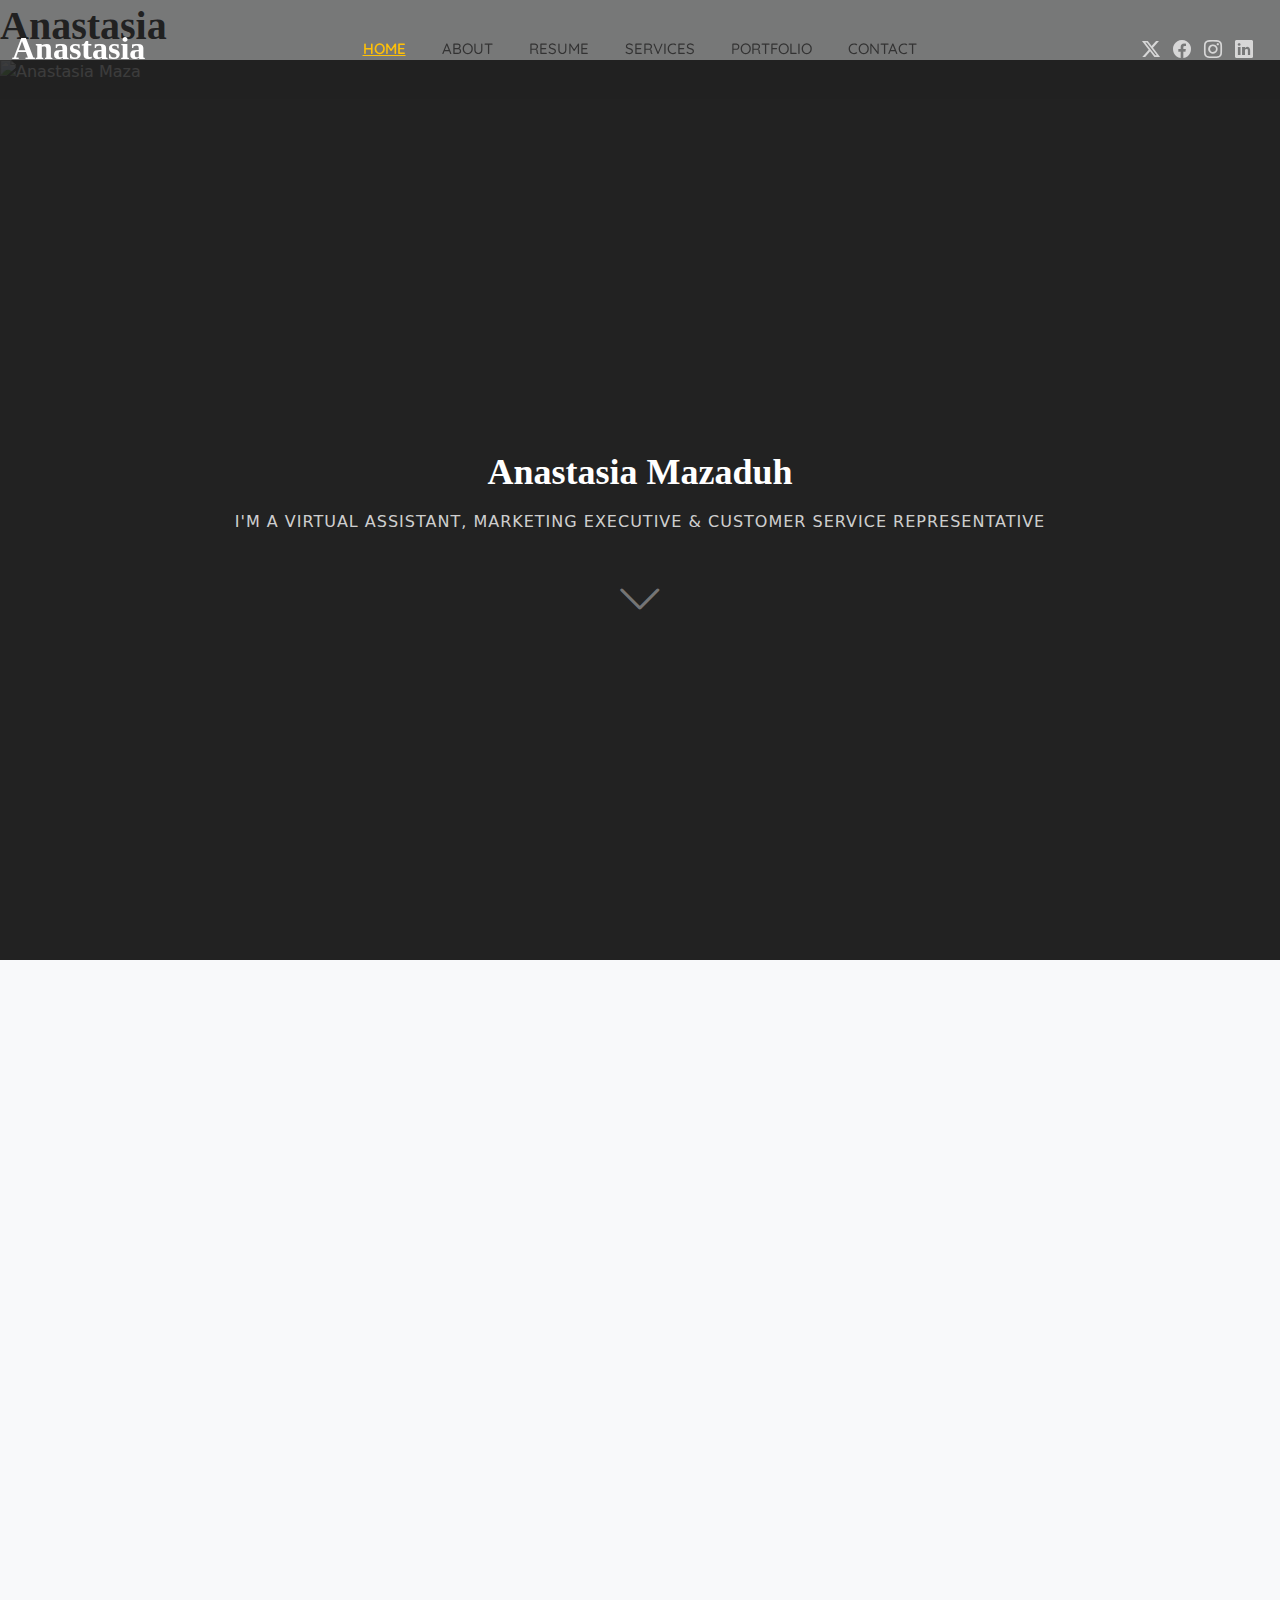
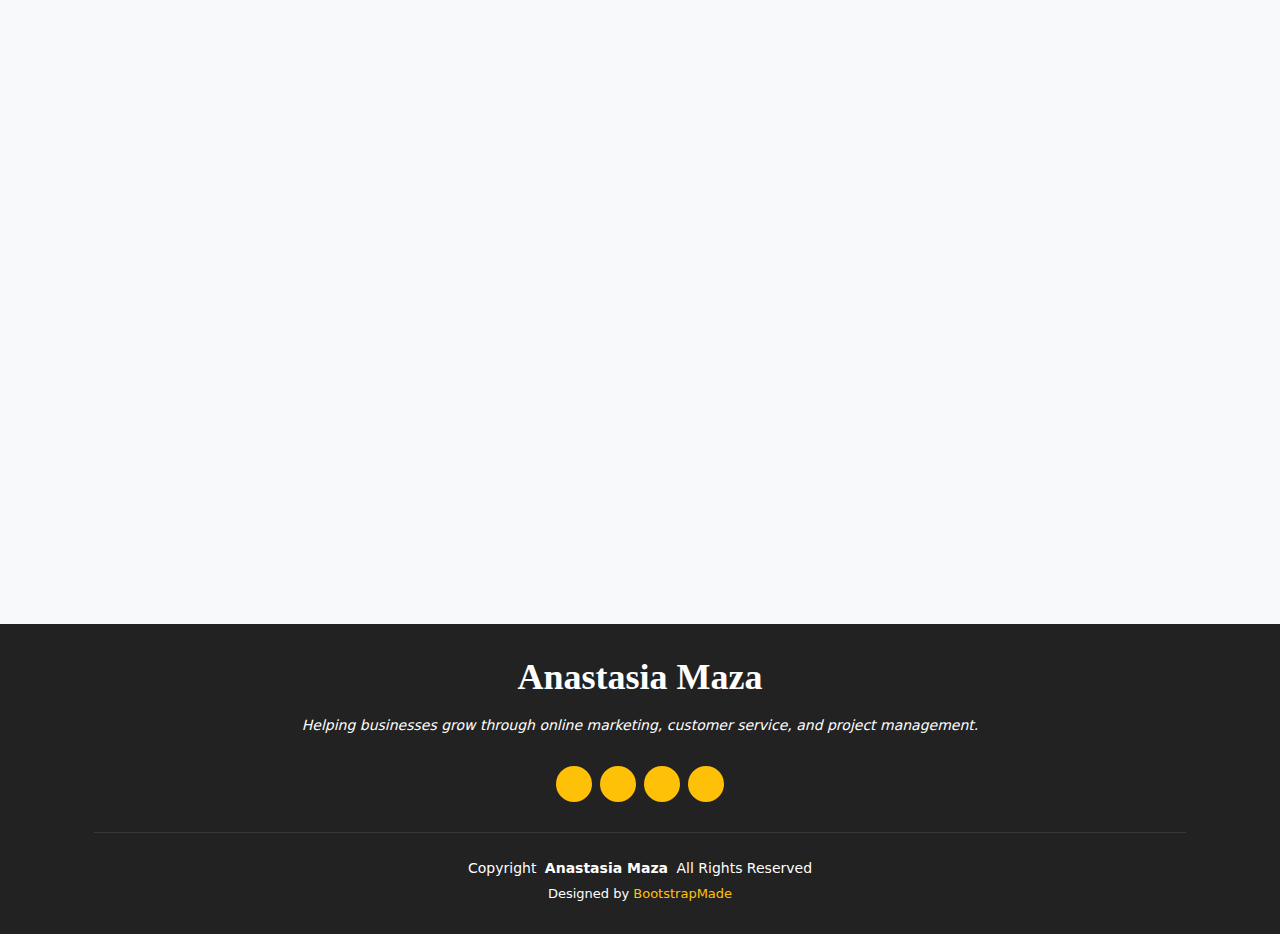
==== index.html @ 326f5823 "Add files via upload" ====
<!DOCTYPE html>
<html lang="en">

<head>
  <meta charset="utf-8">
  <meta content="width=device-width, initial-scale=1.0" name="viewport">
  <title>Anastasia | Virtual Assistant & Marketing Executive</title>
  <meta name="description" content="Anastasia is a Virtual Assistant, Customer Service Representative, and Remote Marketing Executive, providing top-tier marketing solutions and administrative support.">
  <meta name="keywords" content="Virtual Assistant, Customer Service, Marketing Executive, Digital Marketing, Administrative Support">
  <!-- Favicons -->
  <link href="assets/img/favicon.png" rel="icon">
  <link href="assets/img/apple-touch-icon.png" rel="apple-touch-icon">

  <!-- Fonts -->
  <link href="https://fonts.googleapis.com" rel="preconnect">
  <link href="https://fonts.gstatic.com" rel="preconnect" crossorigin>
  <link href="https://fonts.googleapis.com/css2?family=Roboto:ital,wght@0,100;0,300;0,400;0,500;0,700;0,900;1,100;1,300;1,400;1,500;1,700;1,900&family=Quicksand:wght@300;400;500;600;700&family=Domine:wght@400;500;600;700&display=swap" rel="stylesheet">

  <!-- Vendor CSS Files -->
  <link href="assets/vendor/bootstrap/css/bootstrap.min.css" rel="stylesheet">
  <link href="assets/vendor/bootstrap-icons/bootstrap-icons.css" rel="stylesheet">
  <link href="assets/vendor/aos/aos.css" rel="stylesheet">
  <link href="assets/vendor/swiper/swiper-bundle.min.css" rel="stylesheet">
  <link href="assets/vendor/glightbox/css/glightbox.min.css" rel="stylesheet">

  <!-- Main CSS File -->
  <link href="assets/css/main.css" rel="stylesheet">

 <!-- ============================= -->
<h1 class="sitename">Anastasia</h1>
<!-- ============================= -->
<!-- Portfolio Name: Anastasia's Portfolio -->
<!-- Portfolio URL: https://github.com/Anastasiamaza/My-Portfolio.git -->
<!-- Created by: Anastasia -->
<!-- License: Open for potential employers and clients -->
<!-- ============================= -->
</head>

<body class="index-page">

  <header id="header" class="header d-flex align-items-center fixed-top">
    <div class="container-fluid position-relative d-flex align-items-center justify-content-between">

      <a href="index.html" class="logo d-flex align-items-center me-auto me-xl-0">
        <!-- Uncomment the line below if you also wish to use an image logo -->
        <!-- <img src="assets/img/logo.png" alt=""> -->
        <h1 class="sitename">Anastasia</h1>
      </a>

      <nav id="navmenu" class="navmenu">
        <ul>
          <li><a href="#hero" class="active">Home</a></li>
          <li><a href="#about">About</a></li>
          <li><a href="#resume">Resume</a></li>
          <li><a href="#services">Services</a></li>
          <li><a href="#portfolio">Portfolio</a></li>
          <li><a href="#contact">Contact</a></li>
        </ul>
        <i class="mobile-nav-toggle d-xl-none bi bi-list"></i>
      </nav>

      <div class="header-social-links">
        <a href="https://twitter.com/anastasiamaza" class="twitter"><i class="bi bi-twitter-x"></i></a>
        <a href="#" class="facebook"><i class="bi bi-facebook"></i></a>
        <a href="#" class="instagram"><i class="bi bi-instagram"></i></a>
        <a href="https://www.linkedin.com/in/anastasia-mazaduh-700b141b4" class="linkedin"><i class="bi bi-linkedin"></i></a>
      </div>

    </div>
  </header>
  
 <main class="main">

    <!-- Hero Section -->
    <section id="hero" class="hero section dark-background">

     <img src="assets/img/my-photo.jpg" alt="Anastasia Maza" data-aos="fade-in">
      <div class="container text-center" data-aos="fade-up" data-aos-delay="100">
        <h2>Anastasia Mazaduh</h2>
        <p>I'M A VIRTUAL ASSISTANT, MARKETING EXECUTIVE & CUSTOMER SERVICE REPRESENTATIVE</p>
        <a href="#about" class="btn-scroll" title="Scroll Down"><i class="bi bi-chevron-down"></i></a>
      </div>

    </section><!-- /Hero Section -->
   
 <!-- About Section -->
<section id="about" class="about section">

  <!-- Section Title -->
  <div class="container section-title" data-aos="fade-up">
    <span class="description-title">About Me</span>
    <h2>About Me</h2>
    <p>Passionate about digital marketing, customer service, and providing top-tier virtual assistance.</p>
  </div><!-- End Section Title -->

  <div class="container" data-aos="fade-up" data-aos-delay="100">

    <div class="row gy-4 justify-content-center">
      <div class="col-lg-4">
        <img src="assets/img/profile-img.jpg" class="img-fluid" alt="Anastasia Maza">
      </div>
      <div class="col-lg-8 content">
        <h2>Virtual Assistant, Marketing Executive & Customer Service Representative</h2>
        <p class="fst-italic py-3">
          I help businesses grow by offering top-notch marketing, research, and administrative solutions.
        </p>
        <div class="row">
          <div class="col-lg-6">
            <ul>
              <li><i class="bi bi-chevron-right"></i> <strong>Website:</strong> <span><a href="https://anastasiamaza.github.io/My-Portfolio/" target="_blank">anastasiamaza.github.io/My-Portfolio</a></span></li>
              <li><i class="bi bi-chevron-right"></i> <strong>Phone:</strong> <span>+2348060508417</span></li>
              <li><i class="bi bi-chevron-right"></i> <strong>City:</strong> <span>Abuja, Nigeria (Remote)</span></li>
            </ul>
          </div>
          <div class="col-lg-6">
            <ul>
              <li><i class="bi bi-chevron-right"></i> <strong>Email:</strong> <span><a href="mailto:anniemaza67@gmail.com">anniemaza67@gmail.com</a></span></li>
              <li><i class="bi bi-chevron-right"></i> <strong>Freelance:</strong> <span>Available</span></li>
            </ul>
          </div>
        </div>
        <p class="py-3">
          With a strong background in online marketing, research, and content creation, I help brands strengthen their digital presence and enhance customer engagement.
        </p>
      </div>
    </div>

  </div>

</section><!-- /About Section -->
   
 <!-- Resume Section -->
    <section id="resume" class="resume section">
      <div class="container section-title" data-aos="fade-up">
        <span class="description-title">Resume</span>
        <h2>My Experience & Skills</h2>
        <p>A dedicated Remote Executive with expertise in virtual assistance, marketing, customer service, and project management. I help businesses scale through strategic digital solutions and administrative excellence.</p>
      </div>

      <div class="container" data-aos="fade-up" data-aos-delay="100">
        <div class="row">
          <div class="col-lg-6">
            <h3 class="resume-title">Professional Experience</h3>

            <div class="resume-item">
              <h4>Virtual Assistant & Marketing Executive</h4>
              <h5>2025 - Present</h5>
              <p><em>Million Dollar Sprint (Remote)</em></p>
              <ul>
                <li>Providing high-level virtual assistance and digital marketing strategies.</li>
                <li>Managing social media campaigns and online engagement.</li>
                <li>Supporting business growth through research and CRM tools.</li>
              </ul>
            </div>

            <div class="resume-item">
              <h4>Customer Service & Marketing Representative</h4>
              <h5>2023 - 2024</h5>
              <p><em>Affordable Rent to Own (Remote, USA-Based)</em></p>
              <ul>
                <li>Assisted clients with rentals and home purchases.</li>
                <li>Managed customer inquiries and provided marketing solutions.</li>
              </ul>
            </div>

            <div class="resume-item">
              <h4>Customer Service Representative</h4>
              <h5>2020 - 2021</h5>
              <p><em>AtherLeads (Remote)</em></p>
              <ul>
                <li>Managed boat roll operations and customer queries.</li>
                <li>Provided administrative and CRM support.</li>
              </ul>
            </div>

            <div class="resume-item">
              <h4>Media Presenter & Marketing Executive</h4>
              <h5>2020 - 2022</h5>
              <p><em>Hyai 89.5 FM</em></p>
              <ul>
                <li>Hosted and managed live radio shows.</li>
                <li>Conducted news research and marketing for programmes.</li>
                <li>Handled event planning and promotions.</li>
              </ul>
            </div>

            <div class="resume-item">
              <h4>Project Assistant</h4>
              <h5>2019</h5>
              <p><em>Alive and Thrive NGO</em></p>
              <ul>
                <li>Assisted in project execution and stakeholder engagement.</li>
                <li>Coordinated administrative tasks and field research.</li>
              </ul>
            </div>
          </div>

          <div class="col-lg-6">
            <h3 class="resume-title">Education</h3>
            <div class="resume-item">
              <h4>BA in English</h4>
              <h5>2018</h5>
              <p><em>Kaduna State University</em></p>
            </div>

            <div class="resume-item">
              <h4>Computer Training Certification</h4>
              <h5>2021</h5>
              <p><em>Major Computer Institute</em></p>
            </div>

            <div class="resume-item">
              <h4>Certifications</h4>
              <ul>
                <li>LinkedIn Course (2021)</li>
                <li>Project Management (2021)</li>
                <li>Customer Service (2021)</li>
              </ul>
            </div>

            <h3 class="resume-title">Skills</h3>
            <div class="resume-item">
              <ul>
                <li>Virtual Assistance & Administrative Support</li>
                <li>Online Marketing & Social Media Management</li>
                <li>Customer Relationship Management (CRM) Tools</li>
                <li>Project & Event Management</li>
                <li>Fast-paced Adaptability & Problem-Solving</li>
                <li>Great Communication & Research Skills</li>
                <li>Design & Content Creation</li>
              </ul>
            </div>
          </div>
        </div>
      </div>
    </section>
   
<!-- Services Section -->
    <section id="services" class="services section">

      <!-- Section Title -->
      <div class="container section-title" data-aos="fade-up">
        <span class="description-title">My Services</span>
        <h2>What I Offer</h2>
        <p>Helping businesses grow through strategic digital marketing, customer service excellence, and efficient virtual assistance.</p>
      </div><!-- End Section Title -->

      <div class="container">

        <div class="row gy-4">

          <div class="col-xl-3 col-md-6 d-flex" data-aos="fade-up" data-aos-delay="100">
            <div class="service-item position-relative">
              <div class="icon"><i class="bi bi-laptop icon"></i></div>
              <h4><a href="#" class="stretched-link">Virtual Assistance</a></h4>
              <p>Efficient administrative support, email management, scheduling, and research to help businesses run smoothly.</p>
            </div>
          </div><!-- End Service Item -->

          <div class="col-xl-3 col-md-6 d-flex" data-aos="fade-up" data-aos-delay="200">
            <div class="service-item position-relative">
              <div class="icon"><i class="bi bi-bar-chart icon"></i></div>
              <h4><a href="#" class="stretched-link">Digital Marketing</a></h4>
              <p>Strategic social media management, content creation, and brand promotion to enhance online presence.</p>
            </div>
          </div><!-- End Service Item -->

          <div class="col-xl-3 col-md-6 d-flex" data-aos="fade-up" data-aos-delay="300">
            <div class="service-item position-relative">
              <div class="icon"><i class="bi bi-headset icon"></i></div>
              <h4><a href="#" class="stretched-link">Customer Service</a></h4>
              <p>Exceptional customer support, CRM tools management, and client engagement strategies to boost satisfaction.</p>
            </div>
          </div><!-- End Service Item -->

          <div class="col-xl-3 col-md-6 d-flex" data-aos="fade-up" data-aos-delay="400">
            <div class="service-item position-relative">
              <div class="icon"><i class="bi bi-gear icon"></i></div>
              <h4><a href="#" class="stretched-link">Project Management</a></h4>
              <p>Expert planning, coordination, and execution of projects and events for optimal success and efficiency.</p>
            </div>
          </div><!-- End Service Item -->

        </div>

      </div>

    </section><!-- /Services Section -->
   
<!-- Testimonials Section (Rebranded) -->
<section id="testimonials" class="testimonials section dark-background">

  <div class="container" data-aos="fade-up" data-aos-delay="100">

    <div class="testimonial-item text-center">
      <h3>Anastasia Maza</h3>
      <h4>Customer Service Representative | Marketing Executive | Virtual Assistant</h4>
      <p>
        <i class="bi bi-quote quote-icon-left"></i>
        <span>Dedicated to delivering top-tier customer experiences, I bridge the gap between brands and their audiences. With a track record in customer service excellence, marketing strategy, and project execution, I have collaborated with businesses and NGOs to enhance engagement and drive growth. Passionate about innovation, I create solutions that turn ideas into impact.</span>
        <i class="bi bi-quote quote-icon-right"></i>
      </p>
    </div>

  </div>

</section><!-- /Testimonials Section -->
   
   <!-- Portfolio Section -->  
<section id="portfolio" class="portfolio section">  

  <!-- Section Title -->  
  <div class="container section-title" data-aos="fade-up">  
    <span class="description-title">My Work</span>  
    <h2>Portfolio</h2>  
    <p>A showcase of my expertise in customer service, marketing campaigns, project management, and content creation.</p>  
  </div><!-- End Section Title -->  

  <div class="container-fluid">  

    <div class="isotope-layout" data-default-filter="*" data-layout="masonry" data-sort="original-order">  

      <ul class="portfolio-filters isotope-filters" data-aos="fade-up" data-aos-delay="100">  
        <li data-filter="*" class="filter-active">All</li>  
        <li data-filter=".filter-marketing">Marketing Campaigns</li>  
        <li data-filter=".filter-projects">Project Management</li>  
        <li data-filter=".filter-customer-service">Customer Service Excellence</li>  
        <li data-filter=".filter-content">Content Creation</li>  
      </ul><!-- End Portfolio Filters -->  

      <div class="row g-0 isotope-container" data-aos="fade-up" data-aos-delay="200">  

        <!-- Marketing Campaigns -->
        <div class="col-xl-3 col-lg-4 col-md-6 portfolio-item isotope-item filter-marketing">  
          <div class="portfolio-content h-100">  
            <img src="assets/img/portfolio/marketing-1.jpg" class="img-fluid" alt="Marketing Campaign">  
            <div class="portfolio-info">  
              <a href="assets/img/portfolio/marketing-1.jpg" data-gallery="portfolio-gallery-marketing" class="glightbox preview-link"><i class="bi bi-zoom-in"></i></a>  
              <a href="portfolio-details.html" title="More Details" class="details-link"><i class="bi bi-link-45deg"></i></a>  
            </div>  
          </div>  
        </div><!-- End Portfolio Item -->  

        <!-- Project Management -->
        <div class="col-xl-3 col-lg-4 col-md-6 portfolio-item isotope-item filter-projects">  
          <div class="portfolio-content h-100">  
            <img src="assets/img/portfolio/projects-1.jpg" class="img-fluid" alt="Project Management">  
            <div class="portfolio-info">  
              <a href="assets/img/portfolio/projects-1.jpg" data-gallery="portfolio-gallery-projects" class="glightbox preview-link"><i class="bi bi-zoom-in"></i></a>  
              <a href="portfolio-details.html" title="More Details" class="details-link"><i class="bi bi-link-45deg"></i></a>  
            </div>  
          </div>  
        </div><!-- End Portfolio Item -->  

        <!-- Customer Service Excellence -->
        <div class="col-xl-3 col-lg-4 col-md-6 portfolio-item isotope-item filter-customer-service">  
          <div class="portfolio-content h-100">  
            <img src="assets/img/portfolio/customer-service-1.jpg" class="img-fluid" alt="Customer Service Work">  
            <div class="portfolio-info">  
              <a href="assets/img/portfolio/customer-service-1.jpg" data-gallery="portfolio-gallery-customer-service" class="glightbox preview-link"><i class="bi bi-zoom-in"></i></a>  
              <a href="portfolio-details.html" title="More Details" class="details-link"><i class="bi bi-link-45deg"></i></a>  
            </div>  
          </div>  
        </div><!-- End Portfolio Item -->  

        <!-- Content Creation -->
        <div class="col-xl-3 col-lg-4 col-md-6 portfolio-item isotope-item filter-content">  
          <div class="portfolio-content h-100">  
            <img src="assets/img/portfolio/content-1.jpg" class="img-fluid" alt="Content Creation">  
            <div class="portfolio-info">  
              <a href="assets/img/portfolio/content-1.jpg" data-gallery="portfolio-gallery-content" class="glightbox preview-link"><i class="bi bi-zoom-in"></i></a>  
              <a href="portfolio-details.html" title="More Details" class="details-link"><i class="bi bi-link-45deg"></i></a>  
            </div>  
          </div>  
        </div><!-- End Portfolio Item -->  

      </div><!-- End Portfolio Container -->  

    </div>  

  </div>

</section><!-- End Portfolio Section -->
   
    
    <!-- Contact Section -->
<section id="contact" class="contact section">

  <!-- Section Title -->
  <div class="container section-title" data-aos="fade-up">
    <span class="description-title">Contact</span>
    <h2>Contact</h2>
    <p>Get in touch for collaborations, projects, or inquiries.</p>
  </div><!-- End Section Title -->

  <div class="container" data-aos="fade-up" data-aos-delay="100">

    <div class="row gy-4" data-aos="fade-up" data-aos-delay="200">

      <div class="col-lg-4">
        <div class="info-item d-flex flex-column justify-content-center align-items-center">
          <i class="bi bi-geo-alt"></i>
          <h3>Location</h3>
          <p>Abuja, Nigeria (Remote)</p>
        </div>
      </div><!-- End Info Item -->

      <div class="col-lg-4">
        <div class="info-item d-flex flex-column justify-content-center align-items-center info-item-borders">
          <i class="bi bi-telephone"></i>
          <h3>Call</h3>
          <p>+234 806 050 8417</p>
        </div>
      </div><!-- End Info Item -->

      <div class="col-lg-4">
        <div class="info-item d-flex flex-column justify-content-center align-items-center">
          <i class="bi bi-envelope"></i>
          <h3>Email</h3>
          <p>Anniemaza67@gmail.com</p>
        </div>
      </div><!-- End Info Item -->

    </div>

    <form action="forms/contact.php" method="post" class="php-email-form" data-aos="fade-up" data-aos-delay="300">
      <div class="row gy-4">

        <div class="col-md-6">
          <input type="text" name="name" class="form-control" placeholder="Your Name" required="">
        </div>

        <div class="col-md-6">
          <input type="email" class="form-control" name="email" placeholder="Your Email" required="">
        </div>

        <div class="col-md-12">
          <input type="text" class="form-control" name="subject" placeholder="Subject" required="">
        </div>

        <div class="col-md-12">
          <textarea class="form-control" name="message" rows="6" placeholder="Message" required=""></textarea>
        </div>

        <div class="col-md-12 text-center">
          <div class="loading">Loading</div>
          <div class="error-message"></div>
          <div class="sent-message">Your message has been sent. Thank you!</div>

          <button type="submit">Send Message</button>
        </div>

      </div>
    </form><!-- End Contact Form -->

  </div>

</section><!-- /Contact Section -->

<!-- Footer -->
<footer id="footer" class="footer position-relative dark-background">
  <div class="container">
    <h3 class="sitename">Anastasia Maza</h3>
    <p>Helping businesses grow through online marketing, customer service, and project management.</p>
    
    <div class="social-links d-flex justify-content-center">
      <a href="https://twitter.com/Anastasiamaza" target="_blank"><i class="bi bi-twitter-x"></i></a>
      <a href="https://facebook.com/Anastasiamaza" target="_blank"><i class="bi bi-facebook"></i></a>
      <a href="https://instagram.com/Anastasia B Mazaduh" target="_blank"><i class="bi bi-instagram"></i></a>
      <a href="https://linkedin.com/in/Anastasiamaza" target="_blank"><i class="bi bi-linkedin"></i></a>
    </div>

    <div class="container">
      <div class="copyright">
        <span>Copyright</span> <strong class="px-1 sitename">Anastasia Maza</strong> <span>All Rights Reserved</span>
      </div>
      <div class="credits">
        Designed by <a href="https://bootstrapmade.com/">BootstrapMade</a>
      </div>
    </div>
  </div>
</footer>

<!-- Scroll Top -->
<a href="#" id="scroll-top" class="scroll-top d-flex align-items-center justify-content-center"><i class="bi bi-arrow-up-short"></i></a>

<!-- Preloader -->
<div id="preloader"></div>

<!-- Vendor JS Files -->
<script src="assets/vendor/bootstrap/js/bootstrap.bundle.min.js"></script>
<script src="assets/vendor/php-email-form/validate.js"></script>
<script src="assets/vendor/aos/aos.js"></script>
<script src="assets/vendor/swiper/swiper-bundle.min.js"></script>
<script src="assets/vendor/glightbox/js/glightbox.min.js"></script>
<script src="assets/vendor/imagesloaded/imagesloaded.pkgd.min.js"></script>
<script src="assets/vendor/isotope-layout/isotope.pkgd.min.js"></script>

<!-- Main JS File -->
<script src="assets/js/main.js"></script>
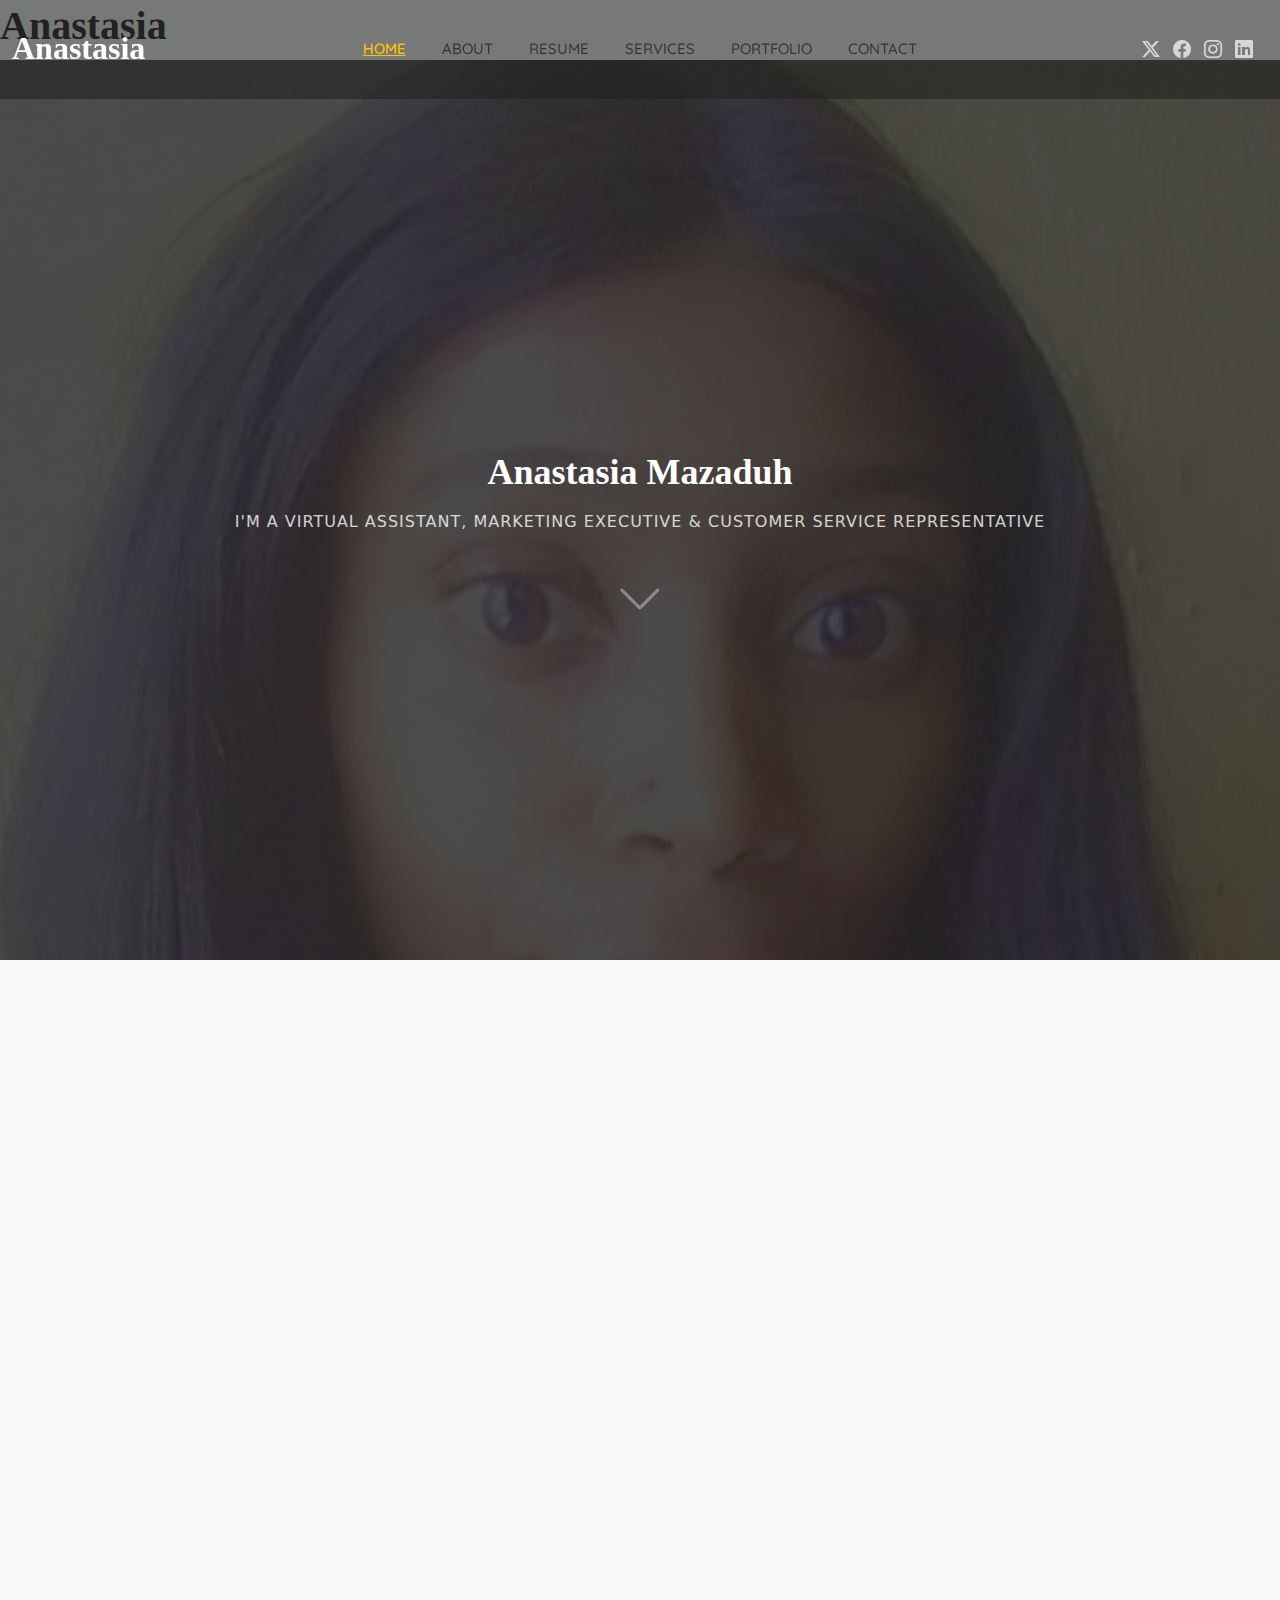
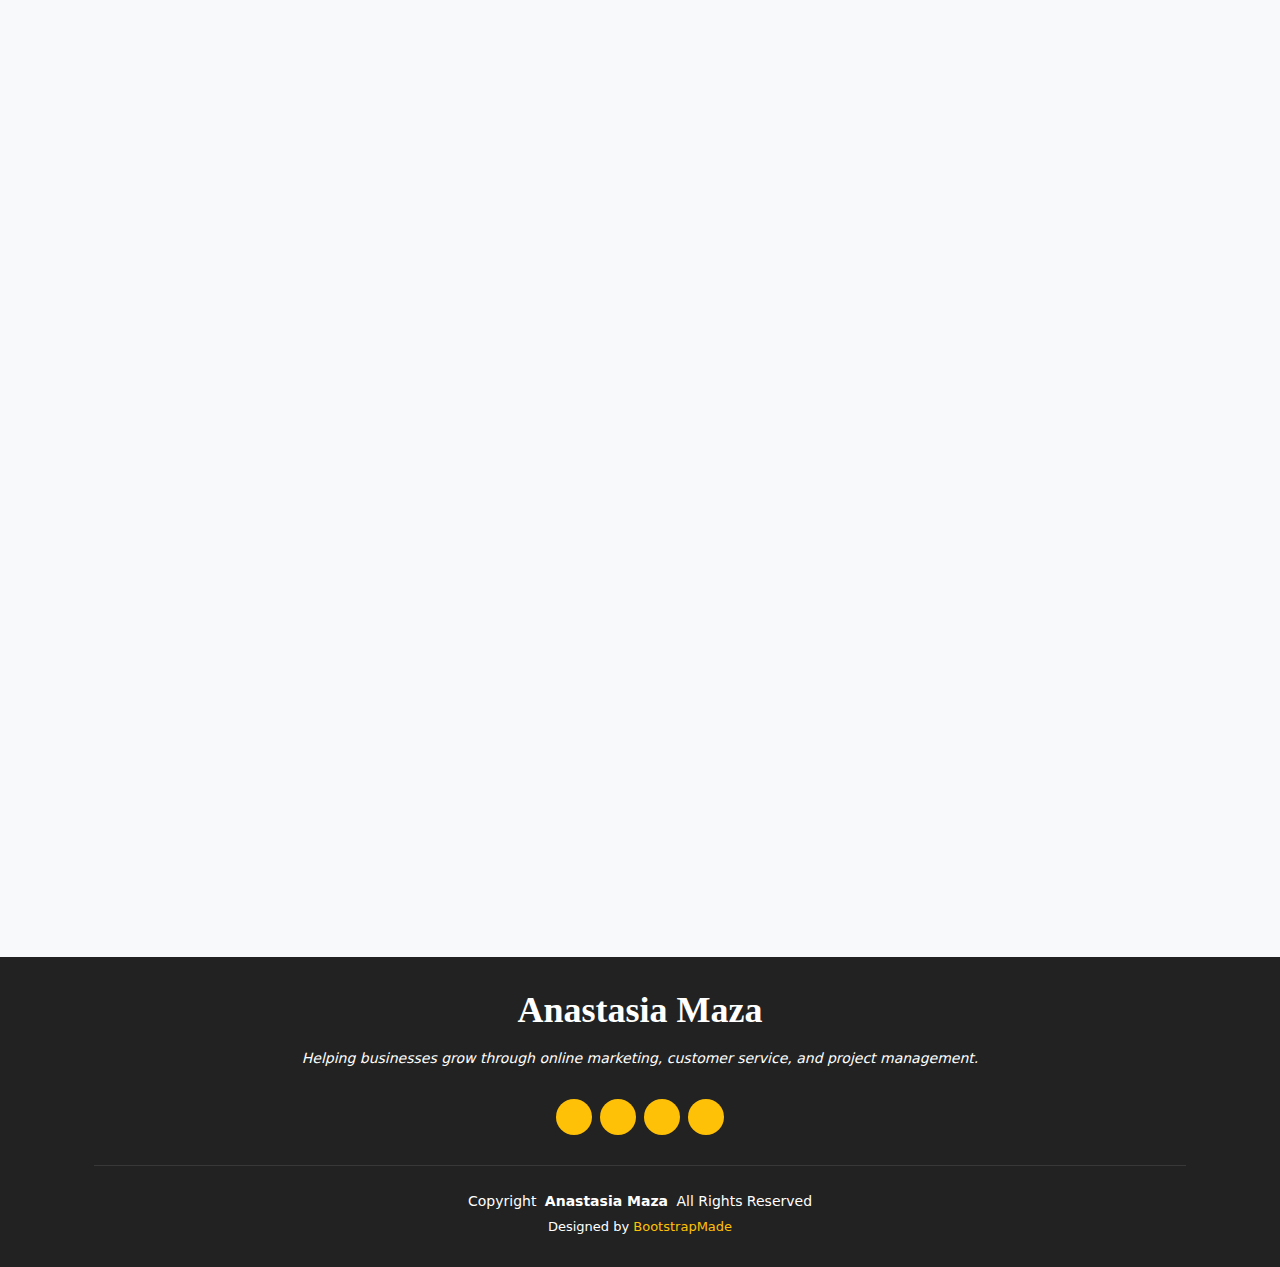
==== commit fdb80928: "Add files via upload" ====
--- a/index.html
+++ b/index.html
@@ -74,7 +74,7 @@
     <!-- Hero Section -->
     <section id="hero" class="hero section dark-background">
 
-     <img src="assets/img/my-photo.jpg" alt="Anastasia Maza" data-aos="fade-in">
+     <img src="assets/img/My-photo.jpg" alt="Anastasia Maza" data-aos="fade-in">
       <div class="container text-center" data-aos="fade-up" data-aos-delay="100">
         <h2>Anastasia Mazaduh</h2>
         <p>I'M A VIRTUAL ASSISTANT, MARKETING EXECUTIVE & CUSTOMER SERVICE REPRESENTATIVE</p>
@@ -97,7 +97,7 @@
 
     <div class="row gy-4 justify-content-center">
       <div class="col-lg-4">
-        <img src="assets/img/profile-img.jpg" class="img-fluid" alt="Anastasia Maza">
+        <img src="assets/img/Profile-img.jpg" class="img-fluid" alt="Anastasia Maza">
       </div>
       <div class="col-lg-8 content">
         <h2>Virtual Assistant, Marketing Executive & Customer Service Representative</h2>
